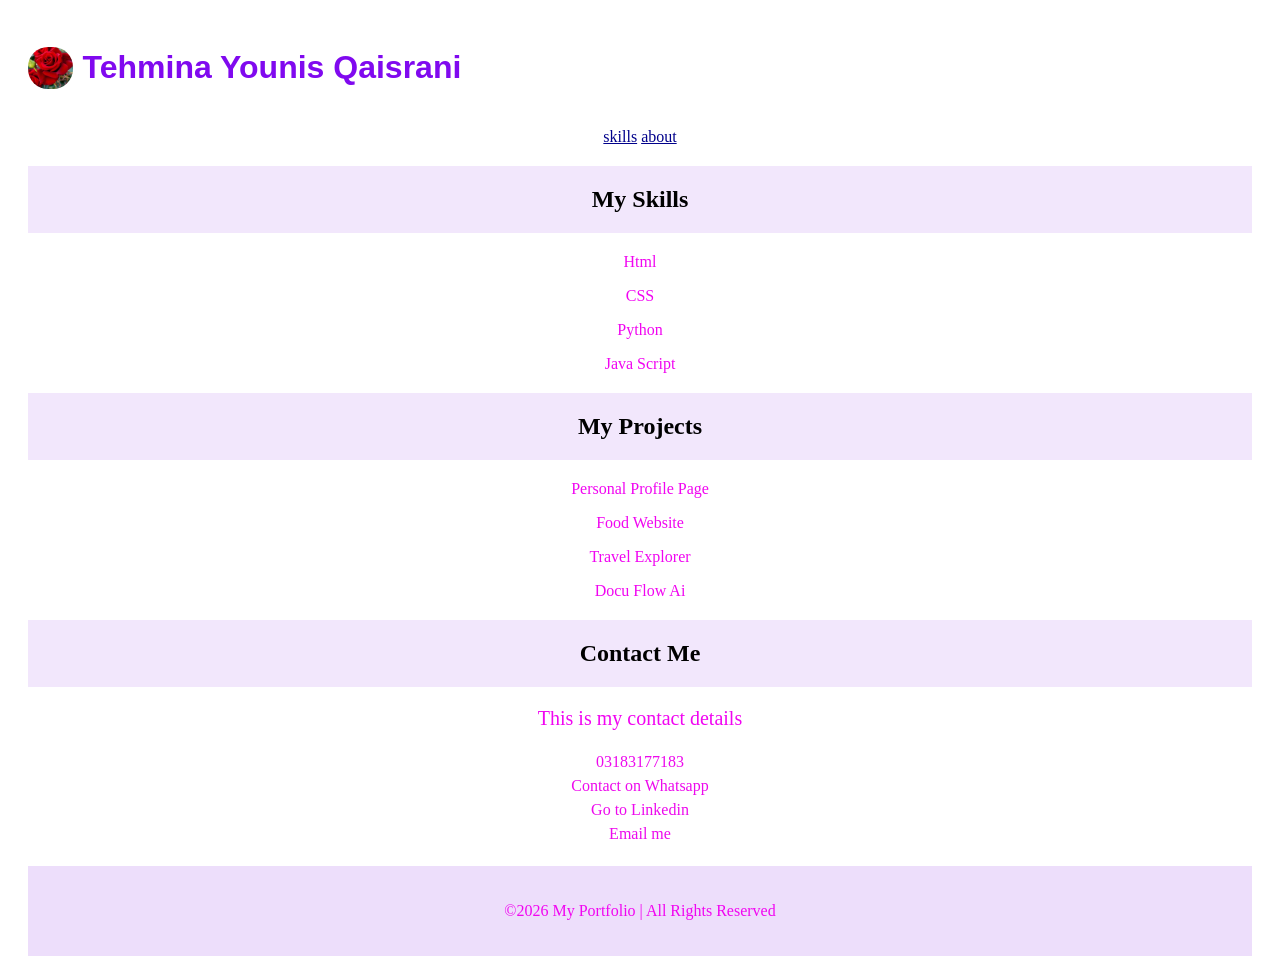
==== index.html @ 0f2f9f13 "Add portfolio" ====
<!DOCTYPE html>
<html lang="en">
<head>
    <meta charset="UTF-8">
    <meta name="viewport" content="width=device-width, initial-scale=1.0">
    <title>portfolio</title>
    <link rel="stylesheet" href="style.css">
</head>
<body>
    <div class="header">
        <div class="navlogo">
            <img src="rose.jpg" alt="" width="5%">
         <h1>Tehmina Younis Qaisrani</h1> 
    </div>
       </div>
       <a href="skills.html">skills</a>
       <a href="About.html">about</a>
       
<h2>My Skills</h2>
<p>Html</p>
<p>CSS</p>
<p>Python</p>
<p>Java Script</p>
<h2>My Projects</h2>
<p>Personal Profile Page</p>
<p>Food Website</p>
<p>Travel Explorer</p>
<p>Docu Flow Ai</p>
<h2>Contact Me</h2>
    <section id="contact">
        
<p>This is my contact details</p>
<a href="tel:03183177183">03183177183</a>
<br>
<a href="https://wa.me/03183177183">Contact on Whatsapp</a>
<br>
<a href="https://www.linkedin.com/in/tehmina-younis-qaisrani-00811343b?utm_source=share_via&utm_content=profile&utm_medium=member_android">Go to Linkedin</a>
<br>
    <a href=" mailto:muhammadwaqasyounisqaisrani@gmail.com">Email me</a>
    </section>
    <footer class="footer">
        
        <p>&copy;2026 My Portfolio | All Rights Reserved</p>
    </footer>
</body>
</html>
---- style.css ----
a{
    color: darkblue;
}
p{
    color: rgb(241, 5, 241);
}
h1{
    color:rgb(128, 9, 239);
    font-family: 'Gill Sans', 'Gill Sans MT', Calibri, 'Trebuchet MS', sans-serif;
}
h2{
    padding: 20px 10px;
    background-color: rgba(137, 43, 226, 0.114);
     margin: 20px 20px;
        padding: 20px 10px;
}
h3{
    color: blueviolet;
}
.header{
    display: flex;
    justify-content: space-between;
    align-items: center;
    padding: 20px 20px;
}
  .navlogo{
     display: flex;
     align-items: center;
            gap: 10px;
            img{
                border-radius: 20px;
                     }
  }
  .nav_bar{
    display: flex;
    ul{
        display: flex;
        justify-content: space-between;
        gap: 40px;
    }
    li{
        list-style-type: none;
        gap: 30px;
    }
  }
#contact{
    a{
 color: rgb(237, 9, 237);
 text-decoration: none;
    }
    p{
        font-size: 20px;
    }
    a{
        line-height: 1.5;
    }
    }
    body{
      text-align: center;
      background: linear-gradient(135deg,blue rgb(243, 3, 243));
    }
    .footer{
        background-color: rgba(137, 43, 226, 0.152);
        margin: 20px 20px;
        padding: 20px 10px;
        p{
text-align: center;
        }
         ul{
            li{
                text-transform: uppercase;
            }
        }
    }
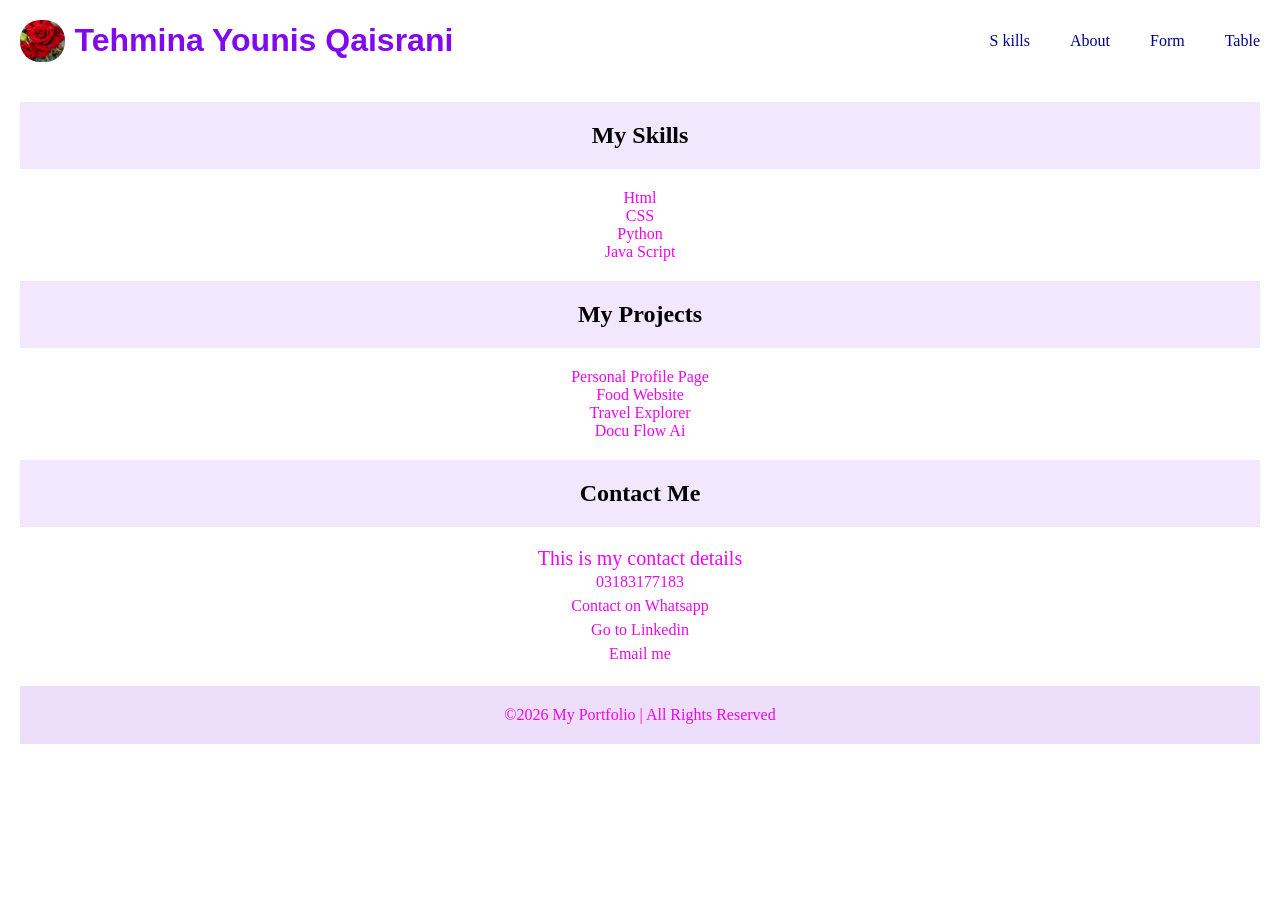
==== commit d3045851: "initial commit" ====
--- a/index.html
+++ b/index.html
@@ -12,9 +12,16 @@
             <img src="rose.jpg" alt="" width="5%">
          <h1>Tehmina Younis Qaisrani</h1> 
     </div>
+       
+       <div class="nav_bar">
+        <ul>
+      <li><a href="skills.html">S   kills</a></li>
+       <li><a href="About.html">About</a></li>
+       <li><a href="form.html">Form</a></li>
+     <li><a href="table.html">Table</a></li>
+       </ul>
        </div>
-       <a href="skills.html">skills</a>
-       <a href="About.html">about</a>
+       </div>
        
 <h2>My Skills</h2>
 <p>Html</p>
--- a/style.css
+++ b/style.css
@@ -1,3 +1,14 @@
+*{
+    padding: 0;
+    margin: 0;
+}
+a{
+    text-decoration: none;
+    color: inherit;
+}
+
+
+
 a{
     color: darkblue;
 }
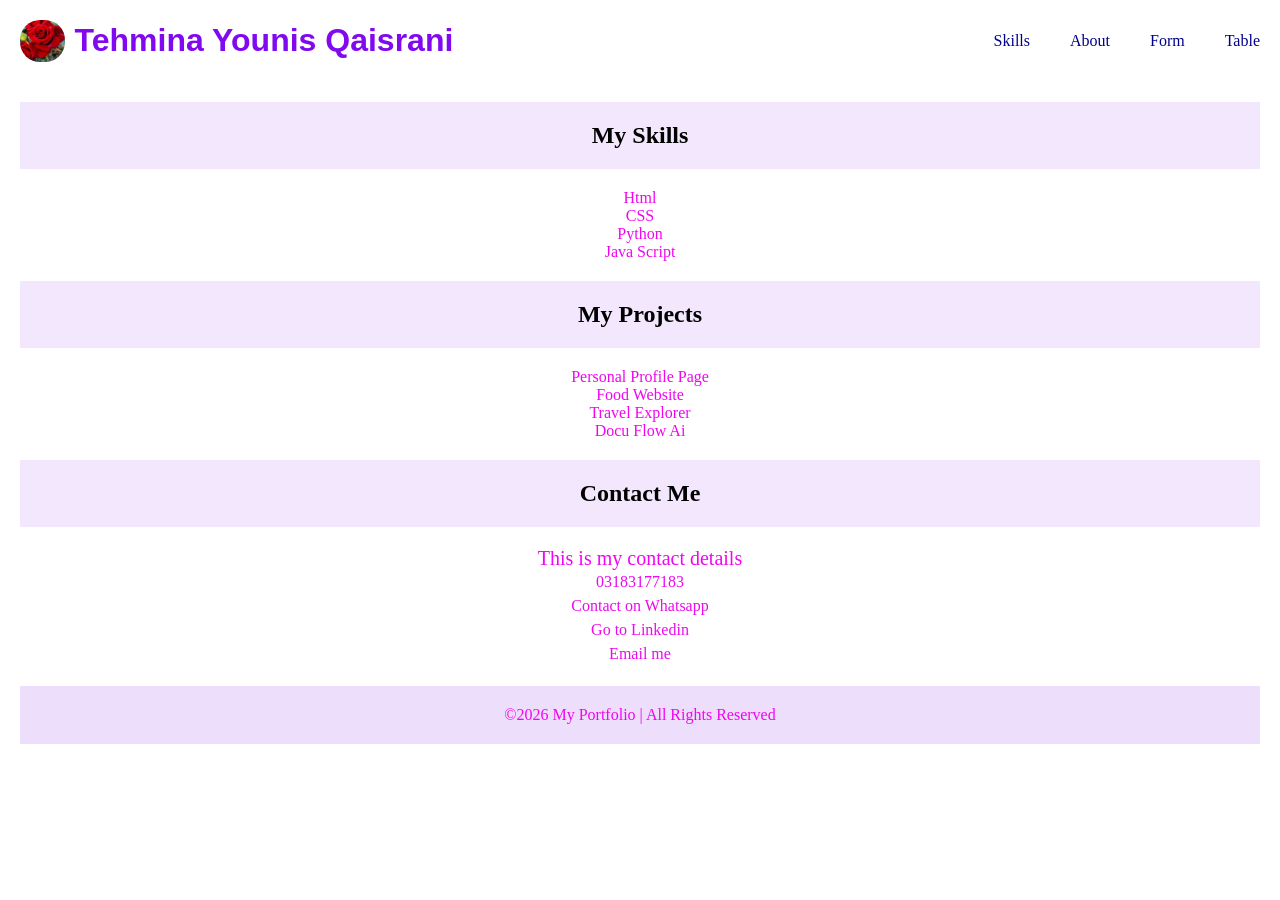
==== commit 72ff5302: "initial commit" ====
--- a/index.html
+++ b/index.html
@@ -15,7 +15,7 @@
        
        <div class="nav_bar">
         <ul>
-      <li><a href="skills.html">S   kills</a></li>
+      <li><a href="skills.html">Skills</a></li>
        <li><a href="About.html">About</a></li>
        <li><a href="form.html">Form</a></li>
      <li><a href="table.html">Table</a></li>
